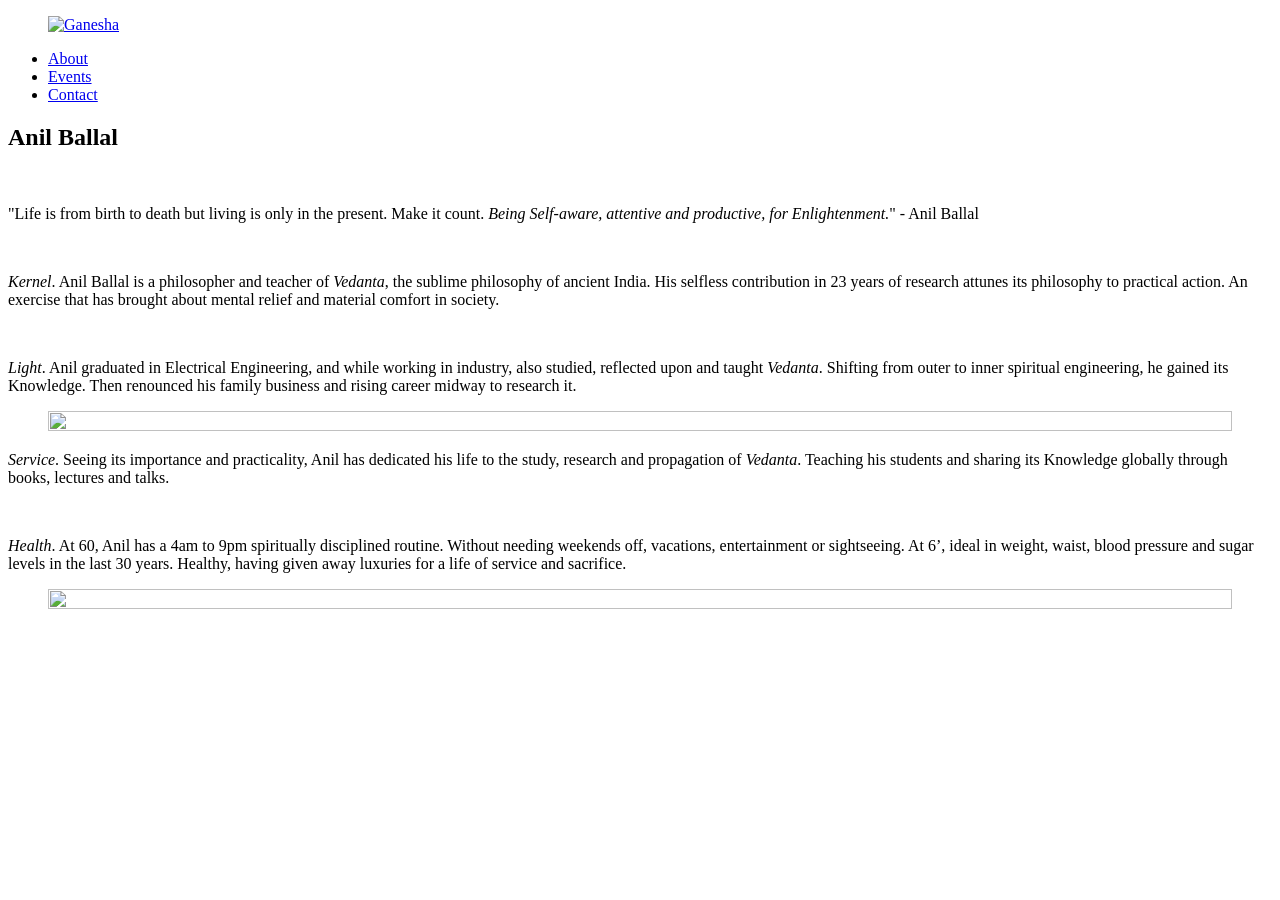
==== about.html @ 9b9cd190 "rename file" ====
<!DOCTYPE html>
<html lang='en' dir='ltr'>
  <head>
    <meta charset='utf-8'>
    <meta name='viewport' content='width=device-width, initial-scale=1'>

    <title>Anil Ballal - Self-Aware</title>
    <meta name='name' content='Self-Aware'>
    <meta name='description' content='Be in Awareness of your real Self.'>
    <meta name='keywords' content='vedanta, awareness, self, consciousness, anil ballal'>

    <link rel='icon' href='images/ganesha_32.jpg'>
    <link rel='preconnect' href='https://fonts.googleapis.com'>
    <link rel='preconnect' href='https://fonts.gstatic.com' crossorigin>
    <link rel='stylesheet' href='https://fonts.googleapis.com/css2?family=Montserrat:ital,wght@0,300;0,400;1,300;1,400&display=swap'>
    <link rel='stylesheet' href='style.css' type='text/css'>
    <script defer src='main.js' type='text/javascript'></script>

    <meta property='twitter:card' content='summary'>
    <meta property='og:title' content='Self-Aware'>
    <meta property='og:description' content='Be in Awareness of your real Self.'>
    <meta property='og:url' content='https://www.self-aware.in/anil_ballal.html'>
  </head>
  <body>
    <header>
      <figure id='ganesha'>
        <a href='/'>
          <img src='images/ganesha_2480.png' alt='Ganesha' width='100%' height='100%'>
        </a>
      </figure>
      <nav>
        <ul class='nav'>
          <!-- <li><a id='dropdown-btn'>About</a>
            <ul id='dropdown' class='dropdown hidden'>
              <li><a href='/anil_ballal.html' id='active'>Anil</a></li>
              <li><a href='/vedanta.html'>Vedanta</a></li>
              <li><a href='/teaching.html'>Teaching</a></li>
            </ul>
          </li> -->
          <li><a href='/about.html' id='active'>About</a></li>
          <!-- <li><a href='/vedanta.html'>Vedanta</a></li> -->
          <!-- <li><a href='/poems.html'>Poems</a></li> -->
          <!-- <li><a href='/living.html'>Living</a></li> -->
          <li><a href='/events.html'>Events</a></li>
          <li><a href='/contact.html'>Contact</a></li>
        </ul>
      </nav>
    </header>
    <main>
      <article class='split'>
        <section>
          <h2>Anil Ballal</h2>
          <br>
          <p>"Life is from birth to death but living is only in the present. Make it count. <i>Being Self-aware, attentive and productive, for Enlightenment.</i>" - Anil Ballal</p>
          <br>
          <p><i>Kernel</i>. Anil Ballal is a philosopher and teacher of <i>Vedanta</i>, the sublime philosophy of ancient India. His selfless contribution in 23 years of research attunes its philosophy to practical action. An exercise that has brought about mental relief and material comfort in society.</p>
          <br>
          <p><i>Light</i>. Anil graduated in Electrical Engineering, and while working in industry, also studied, reflected upon and taught <i>Vedanta</i>. Shifting from outer to inner spiritual engineering, he gained its Knowledge. Then renounced his family business and rising career midway to research it.</p>
        </section>
      <figure>
        <img src='images/anil2.jpg' width='100%' height='100%'>
      </figure>
      <section>
        <p><i>Service</i>. Seeing its importance and practicality, Anil has dedicated his life to the study, research and propagation of <i>Vedanta</i>. Teaching his students and sharing its Knowledge globally through books, lectures and talks.</p>
        <br>
        <p><i>Health</i>. At 60, Anil has a 4am to 9pm spiritually disciplined routine. Without needing weekends off, vacations, entertainment or sightseeing. At 6’, ideal in weight, waist, blood pressure and sugar levels in the last 30 years. Healthy, having given away luxuries for a life of service and sacrifice.</p>
      </section>
      <figure>
        <img src='images/anil1.jpg' width='100%' height='100%'>
      </figure>
    </article>
    </main>
  </body>
</html>
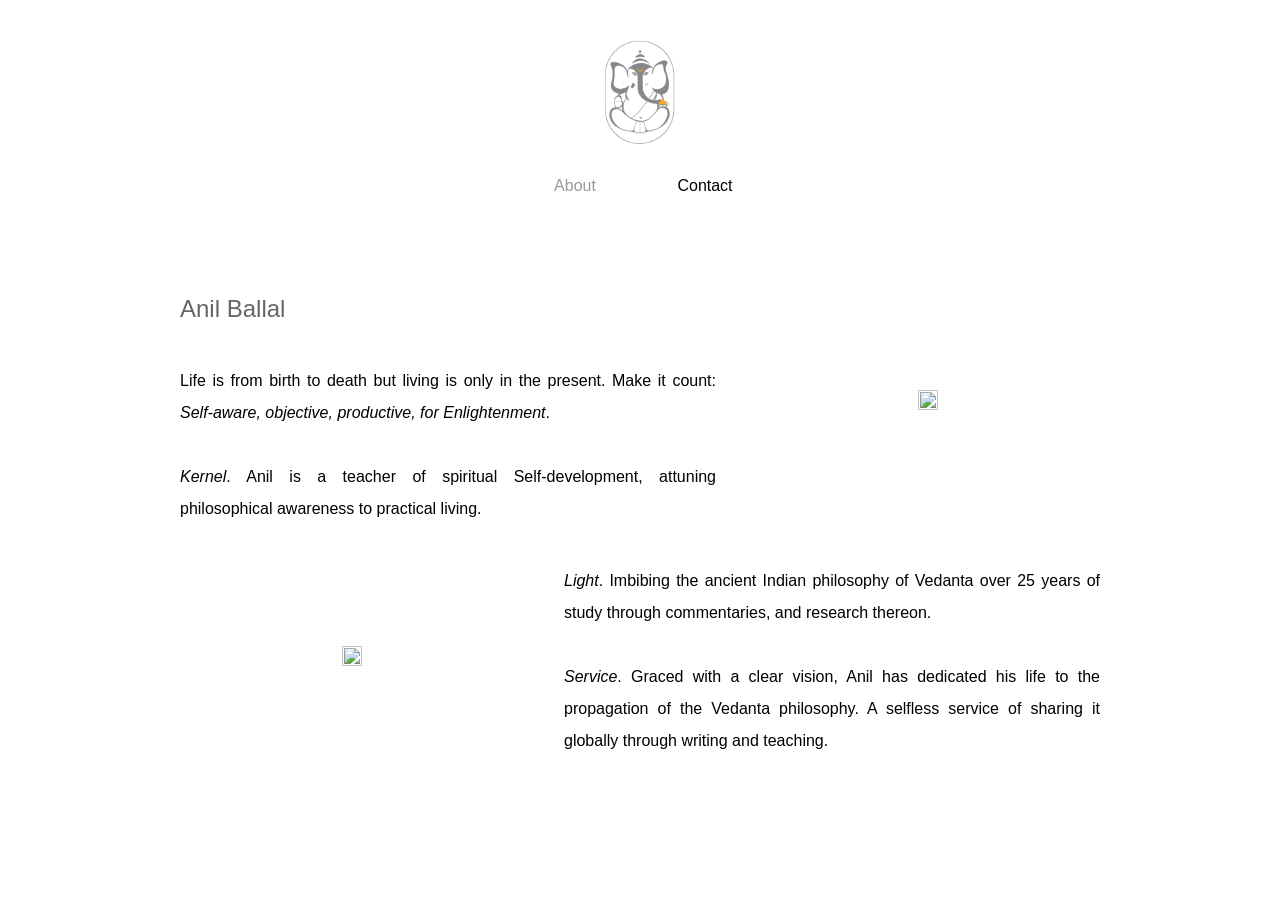
==== commit 509ece9e: "edit writeup" ====
--- a/about.html
+++ b/about.html
@@ -41,7 +41,7 @@
           <!-- <li><a href='/vedanta.html'>Vedanta</a></li> -->
           <!-- <li><a href='/poems.html'>Poems</a></li> -->
           <!-- <li><a href='/living.html'>Living</a></li> -->
-          <li><a href='/events.html'>Events</a></li>
+          <!-- <li><a href='/events.html'>Events</a></li> -->
           <li><a href='/contact.html'>Contact</a></li>
         </ul>
       </nav>
@@ -51,19 +51,17 @@
         <section>
           <h2>Anil Ballal</h2>
           <br>
-          <p>"Life is from birth to death but living is only in the present. Make it count. <i>Being Self-aware, attentive and productive, for Enlightenment.</i>" - Anil Ballal</p>
+          <p>Life is from birth to death but living is only in the present. Make it count: <i>Self-aware, objective, productive, for Enlightenment</i>.</p>
           <br>
-          <p><i>Kernel</i>. Anil Ballal is a philosopher and teacher of <i>Vedanta</i>, the sublime philosophy of ancient India. His selfless contribution in 23 years of research attunes its philosophy to practical action. An exercise that has brought about mental relief and material comfort in society.</p>
-          <br>
-          <p><i>Light</i>. Anil graduated in Electrical Engineering, and while working in industry, also studied, reflected upon and taught <i>Vedanta</i>. Shifting from outer to inner spiritual engineering, he gained its Knowledge. Then renounced his family business and rising career midway to research it.</p>
+          <p><i>Kernel</i>. Anil is a teacher of spiritual Self-development, attuning philosophical awareness to practical living.</p>
         </section>
       <figure>
         <img src='images/anil2.jpg' width='100%' height='100%'>
       </figure>
       <section>
-        <p><i>Service</i>. Seeing its importance and practicality, Anil has dedicated his life to the study, research and propagation of <i>Vedanta</i>. Teaching his students and sharing its Knowledge globally through books, lectures and talks.</p>
+        <p><i>Light</i>. Imbibing the ancient Indian philosophy of Vedanta over 25 years of study through commentaries, and research thereon.</p>
         <br>
-        <p><i>Health</i>. At 60, Anil has a 4am to 9pm spiritually disciplined routine. Without needing weekends off, vacations, entertainment or sightseeing. At 6’, ideal in weight, waist, blood pressure and sugar levels in the last 30 years. Healthy, having given away luxuries for a life of service and sacrifice.</p>
+        <p><i>Service</i>. Graced with a clear vision, Anil has dedicated his life to the propagation of the Vedanta philosophy. A selfless service of sharing it globally through writing and teaching.</p>
       </section>
       <figure>
         <img src='images/anil1.jpg' width='100%' height='100%'>
--- a/style.css
+++ b/style.css
@@ -0,0 +1,282 @@
+* {
+  margin: 0;
+  padding: 0;
+  box-sizing: border-box;
+}
+
+html {
+  height: 100vh;
+  overflow: hidden scroll;
+}
+
+body {
+  min-height: 100%;
+  background-color: #fff;
+  font-size: 16px;
+  font-family: Montserrat, sans-serif;
+  font-weight: 300;
+  line-height: 2;
+}
+
+h1, h2, h3 {
+  color: #666;
+  font-weight: 300;
+}
+
+a {
+  color: inherit;
+}
+
+header {
+  width: 100%;
+  height: 25vh;
+  display: flex;
+  flex-direction: column;
+  justify-content: space-evenly;
+  align-items: center;
+  background-color: #fff;
+}
+
+#om,
+#ganesha {
+  height: 12vh;
+  width: 12vh;
+  margin-top: 20px;
+}
+
+nav ul {
+  list-style-type: none;
+  background-color: #fff;
+}
+
+nav > ul {
+  display: flex;
+  justify-items: center;
+  align-items: center;
+}
+
+nav ul li {
+  width: 90px;
+  text-align: center;
+}
+
+nav ul li:nth-child(1) {
+  grid-area: 1 / 1 / 2 / 3;
+}
+
+nav ul li:nth-child(2) {
+  grid-area: 2 / 1 / 3 / 4;
+}
+
+nav ul li:nth-child(3) {
+  grid-area: 1 / 3 / 2 / 5;
+}
+
+nav ul li:nth-child(4) {
+  grid-area: 2 / 4 / 3 / 7;
+}
+
+nav ul li:nth-child(5) {
+  grid-area: 1 / 5 / 2 / 7;
+}
+
+nav ul li a {
+  display: block;
+  padding: 5px 0px;
+  text-decoration: none;
+  cursor: pointer;
+}
+
+nav ul li a#active {
+  color: #999;
+  pointer-events: none;
+  cursor: default;
+}
+
+.dropdown {
+  border: #ccc solid 1px;
+  position: absolute;
+  z-index: 1;
+}
+
+.dropdown li a {
+  margin: 0;
+}
+
+.dropdown li a:hover {
+  transition: 400ms;
+  background-color: #f6f6f6;
+}
+
+.home-main {
+  position: relative;
+  display: flex;
+  flex-direction: column;
+  justify-content: center;
+  align-items: center;
+  min-height: 75vh;
+}
+
+.home-main h1 {
+  font-size: 24px;
+  text-align: center;
+  padding-bottom: 40px;
+}
+
+.home-main h2 {
+  font-size: 20px;
+  width: 340px;
+  text-align: center;
+  padding: 40px 0;
+}
+
+article {
+  width: 100%;
+  padding: 40px 20px;
+  text-align: justify;
+}
+
+article ol,
+article ul {
+  padding-left: 20px;
+}
+
+article.split {
+  display: grid;
+  grid-template-columns: 1fr;
+  grid-gap: 40px;
+  justify-items: center;
+  align-items: center;
+}
+
+article.split section:nth-of-type(1) {
+  grid-area: 1 / 1 / 2 / 2;
+}
+
+article.split section:nth-of-type(2) {
+  grid-area: 3 / 1 / 4 / 2;
+}
+
+article.split figure:nth-of-type(1) {
+  grid-area: 2 / 1 / 3 / 2;
+}
+
+article.split figure:nth-of-type(2) {
+  grid-area: 4 / 1 / 5 / 2;
+}
+
+article.poems {
+  display: grid;
+  grid-gap: 40px;
+}
+
+article.poems ol {
+  list-style-type: none;
+}
+
+article.poems button {
+  color: inherit;
+  background-color: inherit;
+  font-size: inherit;
+  font-weight: inherit;
+  font-family: inherit;
+  border: none;
+  cursor: pointer;
+}
+
+article.poems button#poem {
+  color: #999;
+  pointer-events: none;
+  cursor: default;
+}
+
+.hidden {
+  display: none;
+}
+
+@media screen and (min-width: 768px) {
+  nav > ul {
+    grid-template-columns: repeat(3, 1fr);
+  }
+
+  nav ul li {
+    width: 130px;
+  }
+
+  nav ul li:nth-child(1) {
+    grid-area: 1 / 1 / 2 / 2;
+  }
+
+  nav ul li:nth-child(2) {
+    grid-area: 1 / 2 / 2 / 3;
+  }
+
+  nav ul li:nth-child(3) {
+    grid-area: 1 / 3 / 2 / 4;
+  }
+
+  nav ul li:nth-child(4) {
+    grid-area: 1 / 4 / 2 / 5;
+  }
+
+  nav ul li:nth-child(5) {
+    grid-area: 1 / 5 / 2 / 6;
+  }
+
+  nav ul li a {
+    margin: 0 10px;
+  }
+
+  .home-main h1 {
+    font-size: 36px;
+  }
+
+  article {
+    max-width: 1000px;
+    margin: 0 auto;
+    padding: 60px 40px;
+  }
+
+  article.split {
+    max-width: 1000px;
+    padding: 60px 40px;
+    grid-template-columns: repeat(5, 1fr);
+  }
+
+  article.split section:nth-of-type(1) {
+    grid-area: 1 / 1 / 2 / 4;
+  }
+
+  article.split section:nth-of-type(2) {
+    grid-area: 2 / 3 / 3 / 6;
+  }
+
+  article.split figure:nth-of-type(1) {
+    grid-area: 1 / 4 / 2 / 6;
+  }
+
+  article.split figure:nth-of-type(2) {
+    grid-area: 2 / 1 / 3 / 3;
+  }
+
+  figure {
+    /* width: auto; */
+    /* height: 400px; */
+  }
+
+  article.poems {
+    grid-template-columns: 2fr 3fr;
+    grid-gap: 0;
+  }
+
+  article.poems aside {
+    align-self: start;
+    border-right: #ccc solid 1px;
+    text-align: right;
+    padding-right: 60px;
+  }
+
+  article.poems section {
+    padding-left: 60px;
+  }
+}
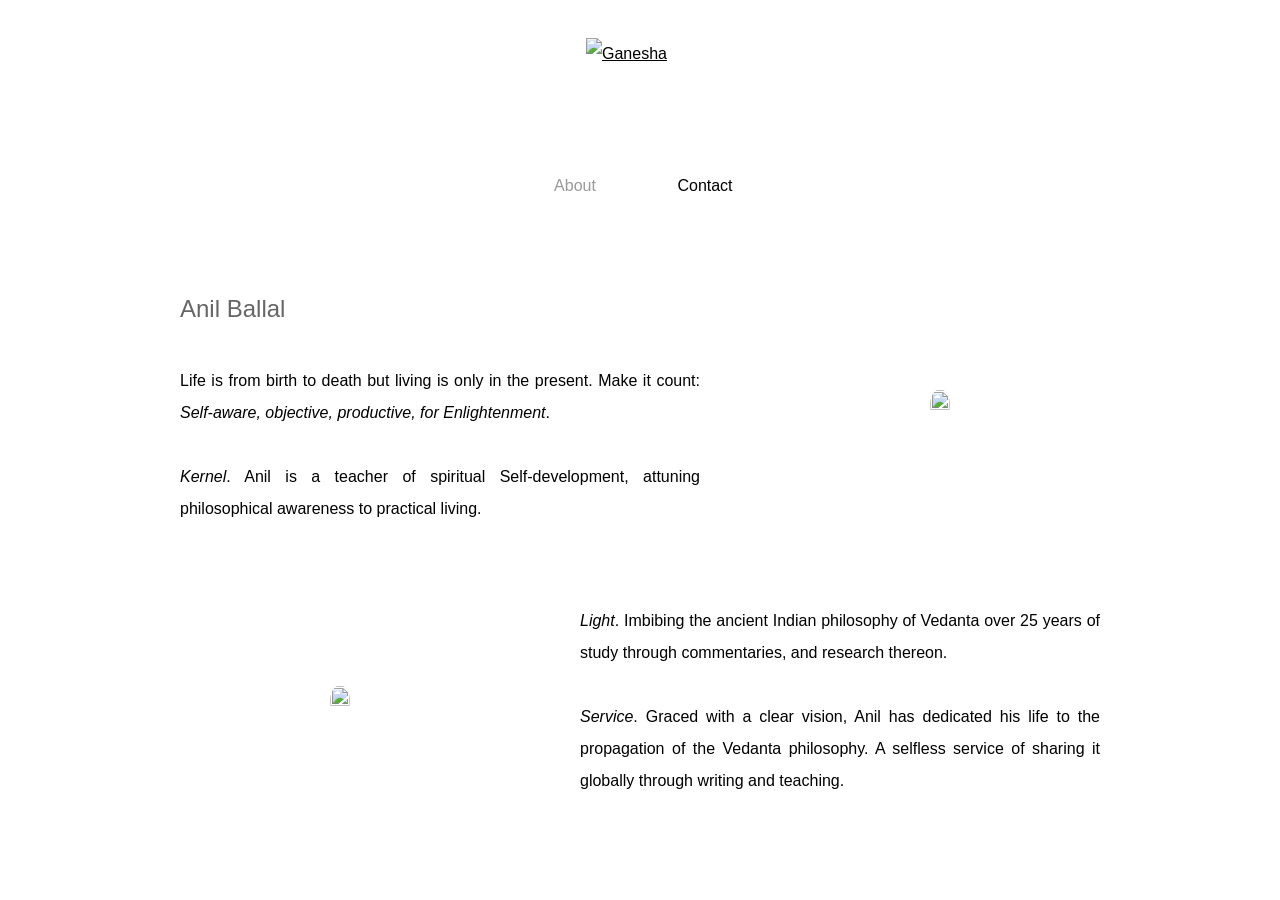
==== commit 619abdc9: "temp replace ganesha with om img" ====
--- a/about.html
+++ b/about.html
@@ -25,7 +25,7 @@
     <header>
       <figure id='ganesha'>
         <a href='/'>
-          <img src='images/ganesha_2480.png' alt='Ganesha' width='100%' height='100%'>
+          <img src='images/om_2048.png' alt='Ganesha' width='100%' height='100%'>
         </a>
       </figure>
       <nav>
--- a/style.css
+++ b/style.css
@@ -144,7 +144,7 @@
 article.split {
   display: grid;
   grid-template-columns: 1fr;
-  grid-gap: 40px;
+  grid-gap: 60px;
   justify-items: center;
   align-items: center;
 }
@@ -190,6 +190,10 @@
   cursor: default;
 }
 
+figure > img {
+  border-radius: 50%;
+}
+
 .hidden {
   display: none;
 }
@@ -239,6 +243,7 @@
 
   article.split {
     max-width: 1000px;
+    grid-gap: 80px;
     padding: 60px 40px;
     grid-template-columns: repeat(5, 1fr);
   }
